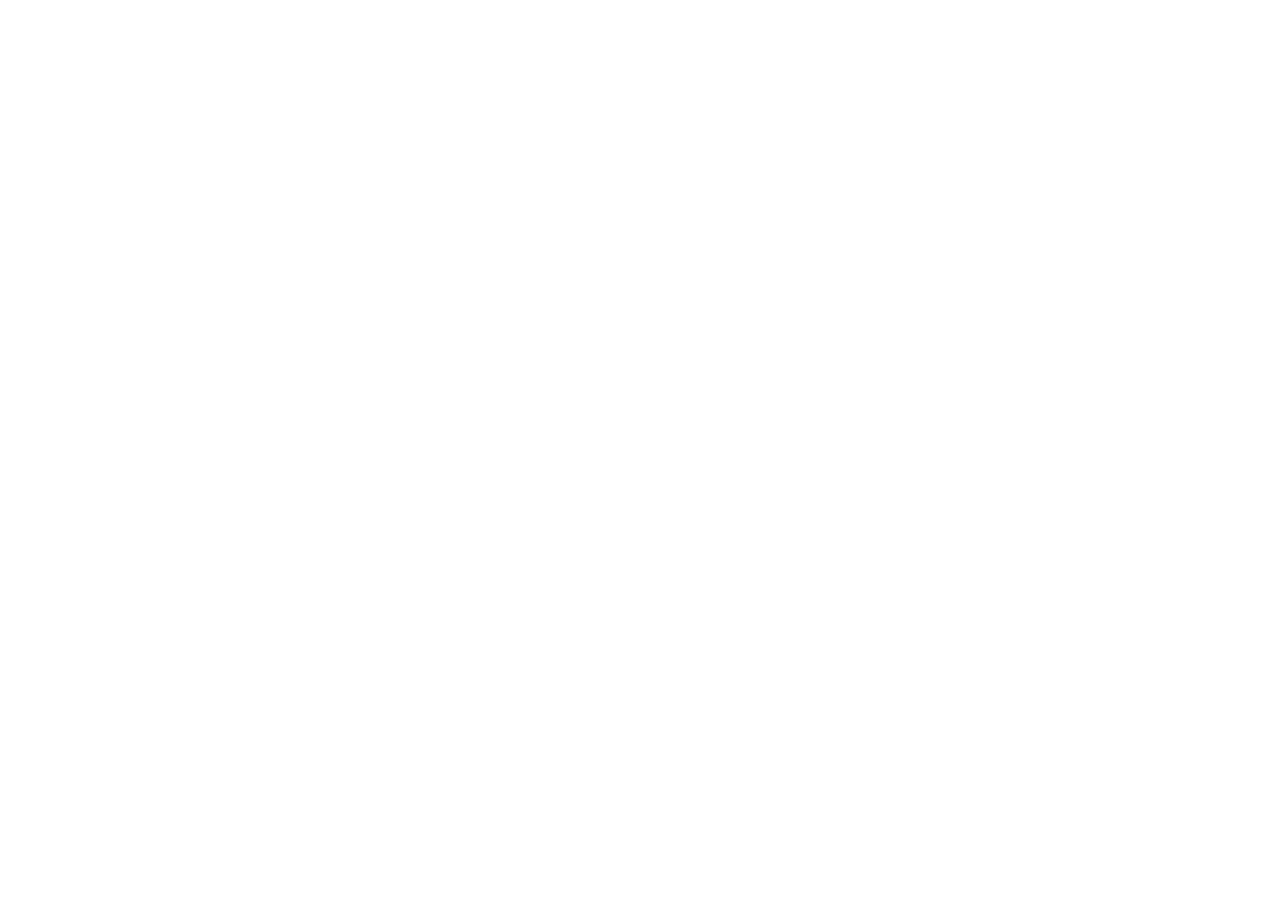
==== index.html @ ada2d402 "Initial files for project" ====
<!DOCTYPE html>
<html lang="en">
  <head>
    <meta charset="utf-8">
    <title>Mad awesome game</title>
    <link rel="stylesheet" href="css/style.css">
  </head>
  <body>
    <!-- Player, enemies -->
    <script src="js/entities.js"></script>

    <!-- Main game loop, render, update -->
    <script src="js/main.js"></script>
  </body>
</html>
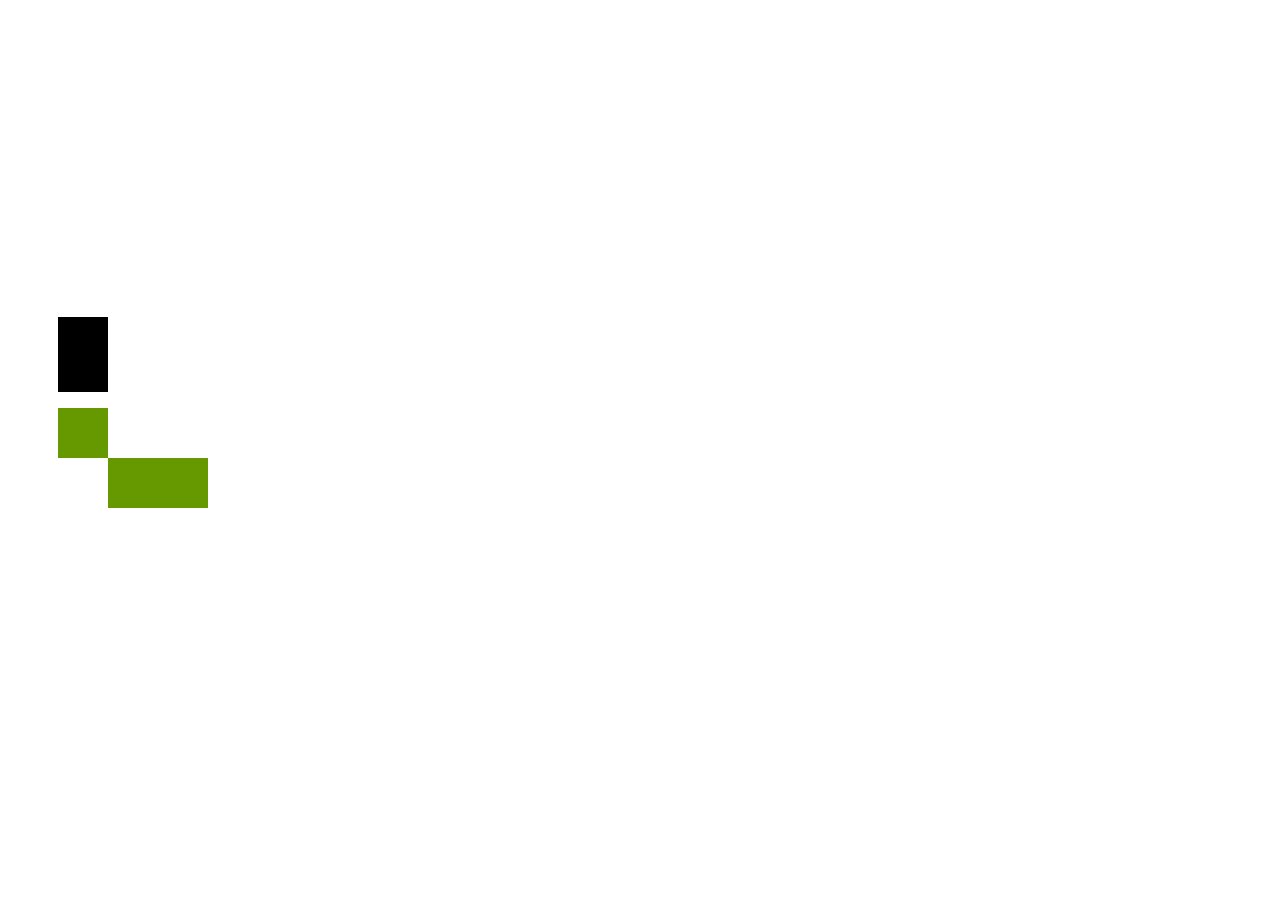
==== commit 2eeba088: "index" ====
--- a/index.html
+++ b/index.html
@@ -6,10 +6,18 @@
     <link rel="stylesheet" href="css/style.css">
   </head>
   <body>
+    <canvas id="drawing_board"></canvas>
+
+    <!-- Most settings etc here -->
+    <script src="js/settings.js"></script>
     <!-- Player, enemies -->
     <script src="js/entities.js"></script>
-
+    <!-- Platforms, scenery, etc-->
+    <script src="js/objects.js"></script>
+    <!-- Event listeners, player interaction -->
+    <script src="js/event_listeners.js"></script>
     <!-- Main game loop, render, update -->
     <script src="js/main.js"></script>
+    
   </body>
 </html>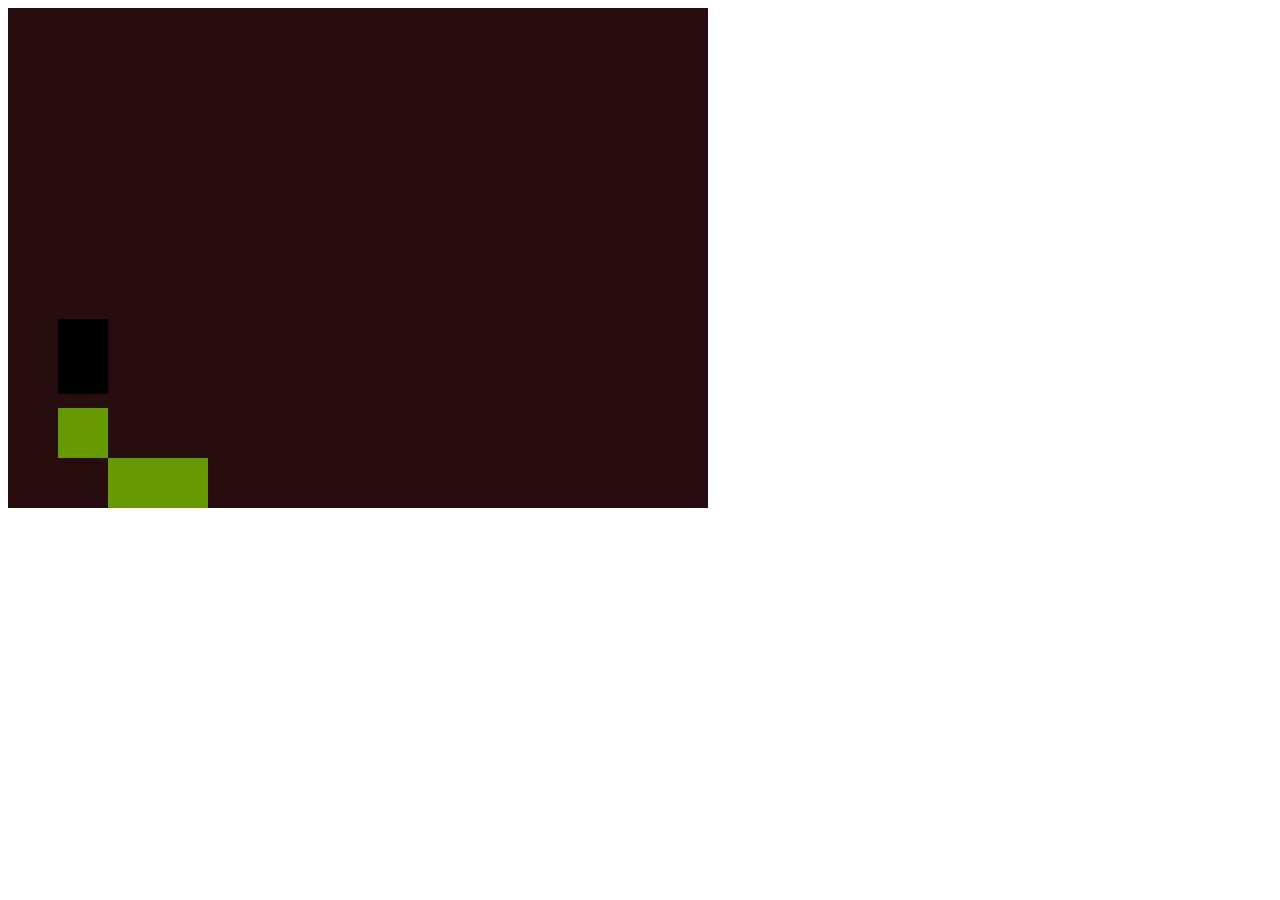
==== commit edfaf76d: "Reference in index to sprite_map, needed for animation now on" ====
--- a/index.html
+++ b/index.html
@@ -10,14 +10,19 @@
 
     <!-- Most settings etc here -->
     <script src="js/settings.js"></script>
+    <script src="js/sprite_map.js"></script>
+
     <!-- Player, enemies -->
     <script src="js/entities.js"></script>
+
     <!-- Platforms, scenery, etc-->
     <script src="js/objects.js"></script>
+
     <!-- Event listeners, player interaction -->
     <script src="js/event_listeners.js"></script>
+
     <!-- Main game loop, render, update -->
     <script src="js/main.js"></script>
     
   </body>
-</html>+</html>
--- a/css/style.css
+++ b/css/style.css
@@ -0,0 +1,3 @@
+canvas {
+	background-color: #270d0d;
+}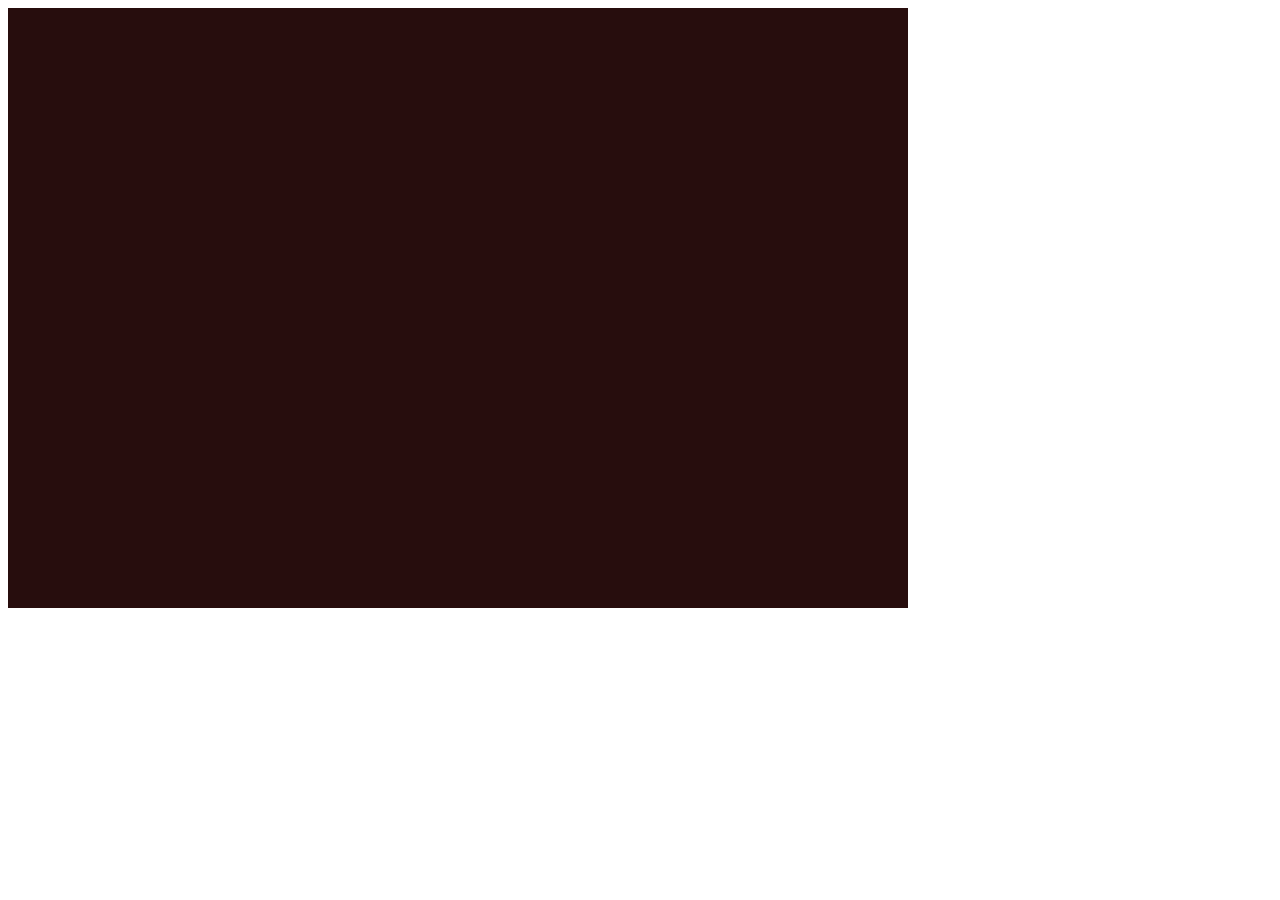
==== commit 9f47eeac: "Loading a script that initialises the game env, with objects etc." ====
--- a/index.html
+++ b/index.html
@@ -21,6 +21,9 @@
     <!-- Event listeners, player interaction -->
     <script src="js/event_listeners.js"></script>
 
+    <!-- Load map, populate game with objects -->
+    <script src="js/game_init.js"></script>
+
     <!-- Main game loop, render, update -->
     <script src="js/main.js"></script>
     
--- a/css/style.css
+++ b/css/style.css
@@ -1,3 +1,3 @@
 canvas {
-	background-color: #270d0d;
-}+  background-color: #270d0d;
+}
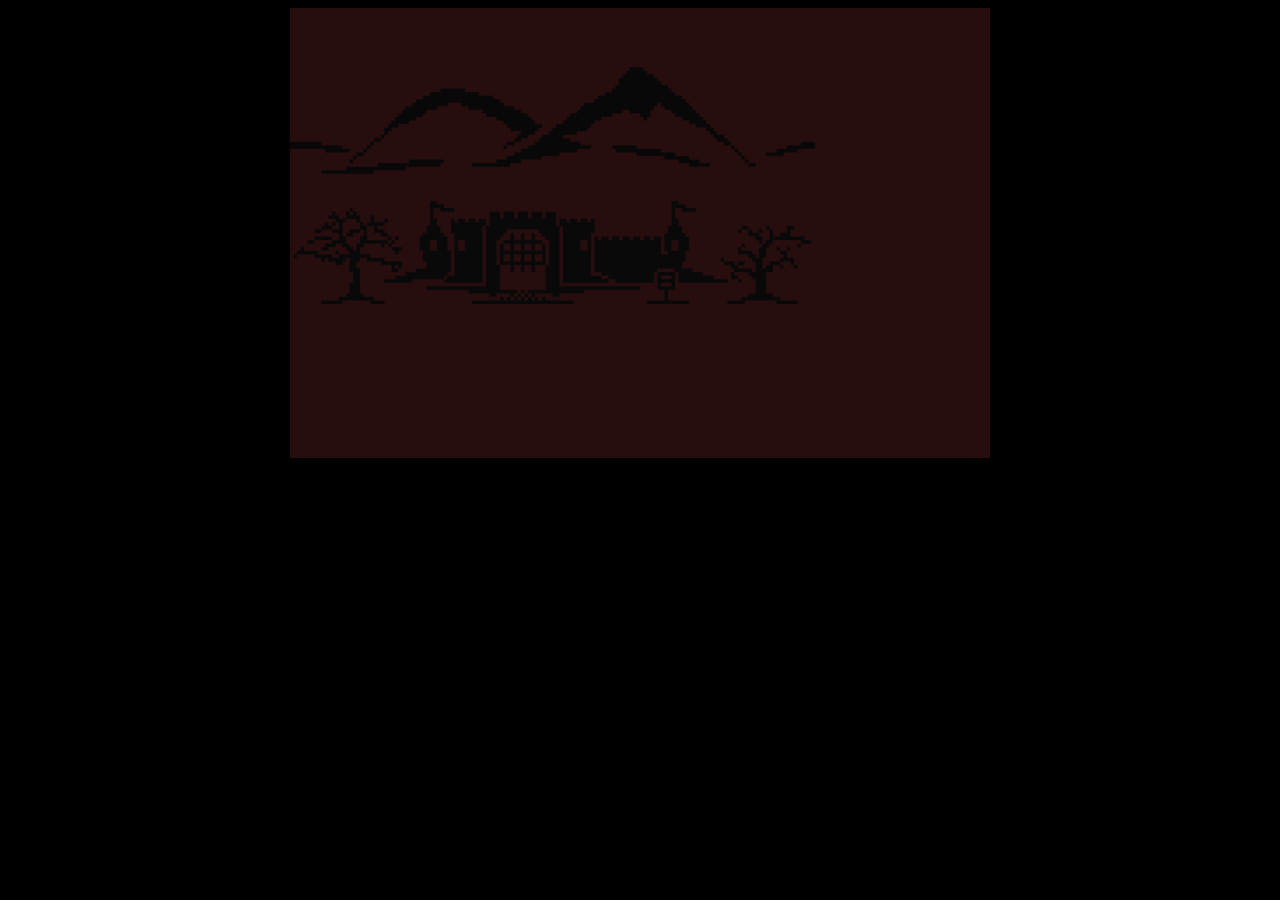
==== commit 0a3b72b0: "This is a bunch of changes I made before I could commit them and became distracted." ====
--- a/index.html
+++ b/index.html
@@ -13,10 +13,14 @@
     <script src="js/sprite_map.js"></script>
 
     <!-- Player, enemies -->
+    <script src="js/entity_attributes.js"></script>
     <script src="js/entities.js"></script>
 
     <!-- Platforms, scenery, etc-->
-    <script src="js/objects.js"></script>
+    <script src="js/environment.js"></script>
+    <script src="js/projectile_attributes.js"></script>
+    <script src="js/projectiles.js"></script>
+    <script src="js/scenery.js"></script>
 
     <!-- Event listeners, player interaction -->
     <script src="js/event_listeners.js"></script>
--- a/css/style.css
+++ b/css/style.css
@@ -1,3 +1,12 @@
+body {
+  background-color: #000;
+}
+
 canvas {
   background-color: #270d0d;
+  display: block;
+  margin: auto auto;
+  width: 700px;
+  height: 450px;
 }
+
